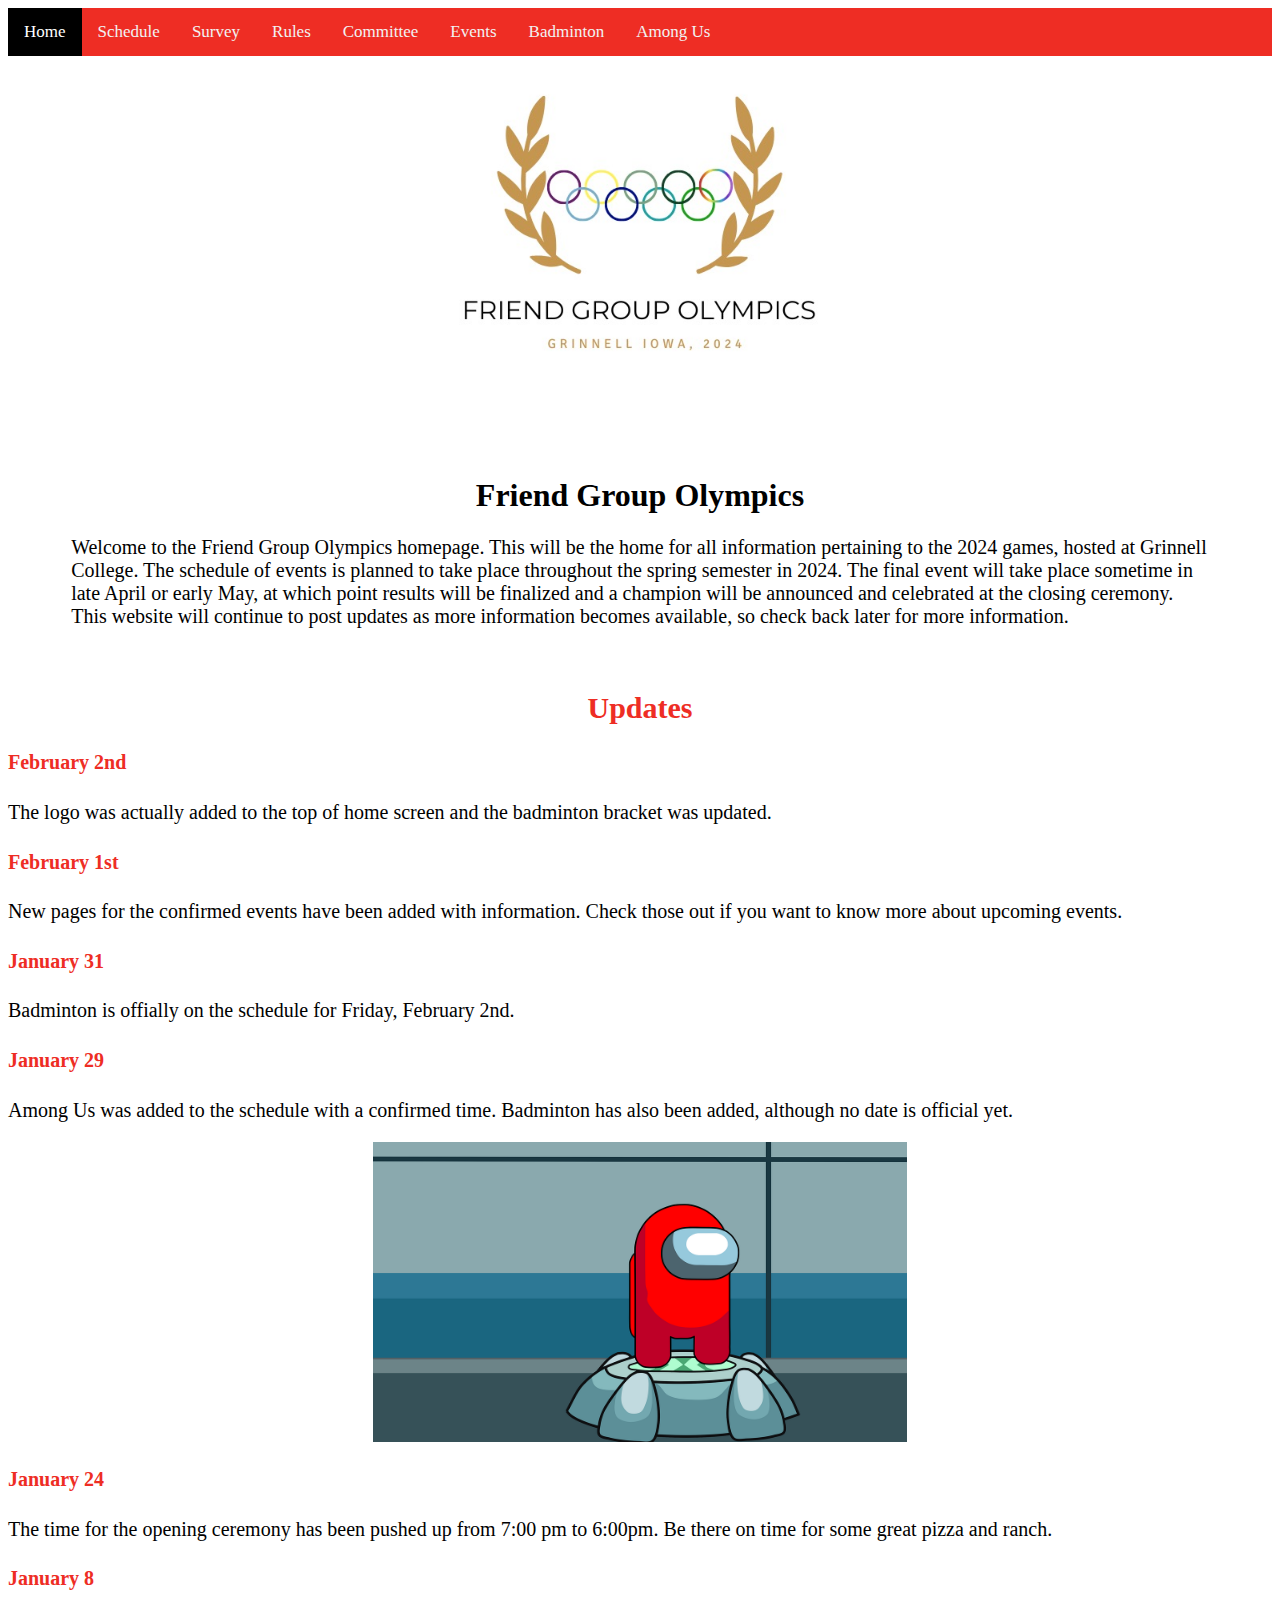
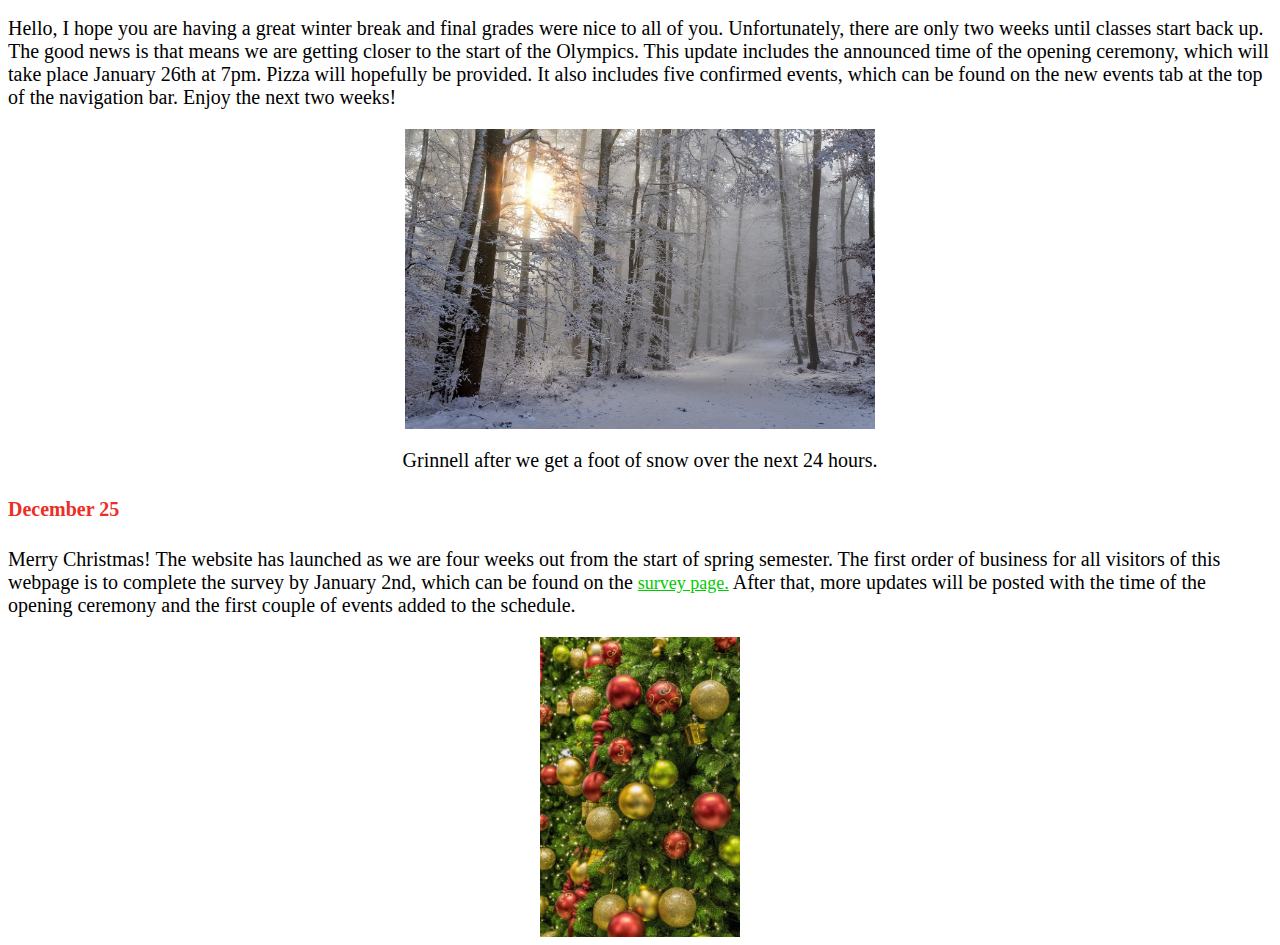
==== index.html @ 931e22ac "Add files via upload" ====
<!DOCTYPE html>
<html>
<head>
<title>Friend Group Olympics</title>
<link rel="stylesheet" type="text/css" href="style.css">

</head>
<!--Nav Bar-->
<div class="navbar">
<a class="active" href="index.html">Home</a>
<a href="schedule.html">Schedule</a>
<a href="survey.html">Survey</a>
<a href="rules.html">Rules</a>
<a href="committee.html">Committee</a>
<a href="events.html">Events</a>
<a href="badminton.html">Badminton</a>
<a href="amongus.html">Among Us</a>
</div>

<body>
<div class="mainbody">
<!--Index Intro-->
    <div class="imageindex"><img id="olympic" src="olympiclogo.JPEG"</div>
    <h1 class="pgtitle">Friend Group Olympics</h1>
    <div class="maintext"> 
        <p>Welcome to the Friend Group Olympics homepage. This will be the home for all information pertaining
        to the 2024 games, hosted at Grinnell College. The schedule of events is planned to take place throughout the spring
        semester in 2024. The final event will take place sometime in late April or early May, at which point results will be 
        finalized and a champion will be announced and celebrated at the closing ceremony. This website will continue to post 
        updates as more information becomes available, so check back later for more information.</p>
    </div>
    <br>
    <!--Excitement Button-->
    <!--<h5>Are you excited for the Olympics?</h5>
    <button class="yn" onclick=yesfunction()>Yes</button>
    <button class="yn" onclick=nofunction()>No</button>
    <img id="imgbutton" class="imgbutton" src="question.png">
    <br>-->
    <script src="script.js"></script>
<!--Everything below this will receive continuous updates-->
    <h2>Updates</h2>
    <h4>February 2nd</h4>
    <p>The logo was actually added to the top of home screen and the badminton bracket was updated.</p>
    <h4>February 1st</h4>
    <p>New pages for the confirmed events have been added with information. Check those out if you want to know more about upcoming events.</p>
    <h4>January 31</h4>
    <p>Badminton is offially on the schedule for Friday, February 2nd. 
    <h4>January 29</h4>
    <p>Among Us was added to the schedule with a confirmed time. Badminton has also been added, although no date is official yet. </p>
    <img src="amongus.png" class="update">
    <h4>January 24</h4>
    <p>The time for the opening ceremony has been pushed up from 7:00 pm to 6:00pm. Be there on time for some great pizza and ranch.</p>
    
    <h4>January 8</h4>
    <p>
        Hello, I hope you are having a great winter break and final grades were nice to all of you. Unfortunately, there are 
        only two weeks until classes start back up. The good news is that means we are getting closer to the start of the
        Olympics. This update includes the announced time of the opening ceremony, which will take place January 26th at 
        7pm. Pizza will hopefully be provided. It also includes five confirmed events, which can be found on the new events tab at the top of the navigation
        bar. Enjoy the next two weeks!
    </p>
    <img src="winter.jpg" class="update">
    <p class="center">Grinnell after we get a foot of snow over the next 24 hours.</p>
<h4>December 25</h4>
    <p>Merry Christmas! The website has launched as we are four weeks out from the start of spring semester. The first order of
    business for all visitors of this webpage is to complete the survey by January 2nd, which can be found on the 
    <a class="text" href="survey.html">survey page.</a> After that, more updates will be posted with the time of the 
    opening ceremony and the first couple of events added to the schedule.</p>
    <img src="christmas.jpg" class="update">
    
</body>
</html>
---- style.css ----
.navbar {
    background-color: #EE2D24;
    overflow: hidden;
  }
  
  /* Style the links inside the navigation bar */
  .navbar a {
    float: left;
    color: #f2f2f2;
    text-align: center;
    padding: 14px 16px;
    text-decoration: none;
    font-size: 17px;
  }
  
  /* Change the color of links on hover */
  .navbar a:hover {
    background-color: #ddd;
    color: black;
  }
  
  /* Add a color to the active/current link */
  .navbar a.active {
    background-color: #000;
    color: white;
  }  

  /* Format main paragraph text */
  p   {
    text-align: left;
    font-size: 20px;
  }
  /* Format page headings */
  h1    {
    text-align: center;
  }
/* Format rule subheadings */
h3   {
    text-align: left;
    color:#EE2D24;
    font-size: 20px;
  }
/* format photo on committee page*/
#presphoto  {
    height: 400px;
    width:auto;
    align-content: center;
}
/* format all main subheaders*/
h2   {
    text-align: center;
    color:#EE2D24;
    text-emphasis: bold;
    font-size: 30px;
  }
/* format all update date headings */
h4   {
    text-align: left;
    color:#EE2D24;
    text-emphasis: none;
    font-size: 20px;
  }

ul    {
    font-size: 18px;
}
img.update   {
    margin-left: auto;
    margin-right: auto;
    height:300px;
    display: block;
}
iframe.survey   {
    margin-left: auto;
    margin-right: auto;
    display: block;
}
a.text  {
    font-size: 18px;
    color:#0C0
}
h5  {
    font-size: 18px;
}
img.imgbutton   {
    height:200px;
    margin-left: auto;
    margin-right: auto;
    display: block;
}

#olympic {
    height:400px;  
    display:block;
    margin:auto;
}
div.maintext    {
    text-align: center;
    padding-left: 5%;
    padding-right: 5%;
    font-size: 20px
}
div.body    {
    display: flex;
  align-items: center;
  justify-content: center
}
a    {
    color:blue;
}
button.yn    {
    font-size:16px;
    padding:14px 20px;
    appearance:none;
}
#scheduletb {
  border: 1px solid;
}
tr  {
  border: 1px;
  padding: 4px;
}
td  {
  border: 1px;
  padding: 4px;
}
th  {
  border: 1px;
  padding: 4px;
}
tr.odd {
  background-color: #EE2D24;
}
tr.even  {
  background-color: #ddd;
}
.center  {
  text-align: center;
}
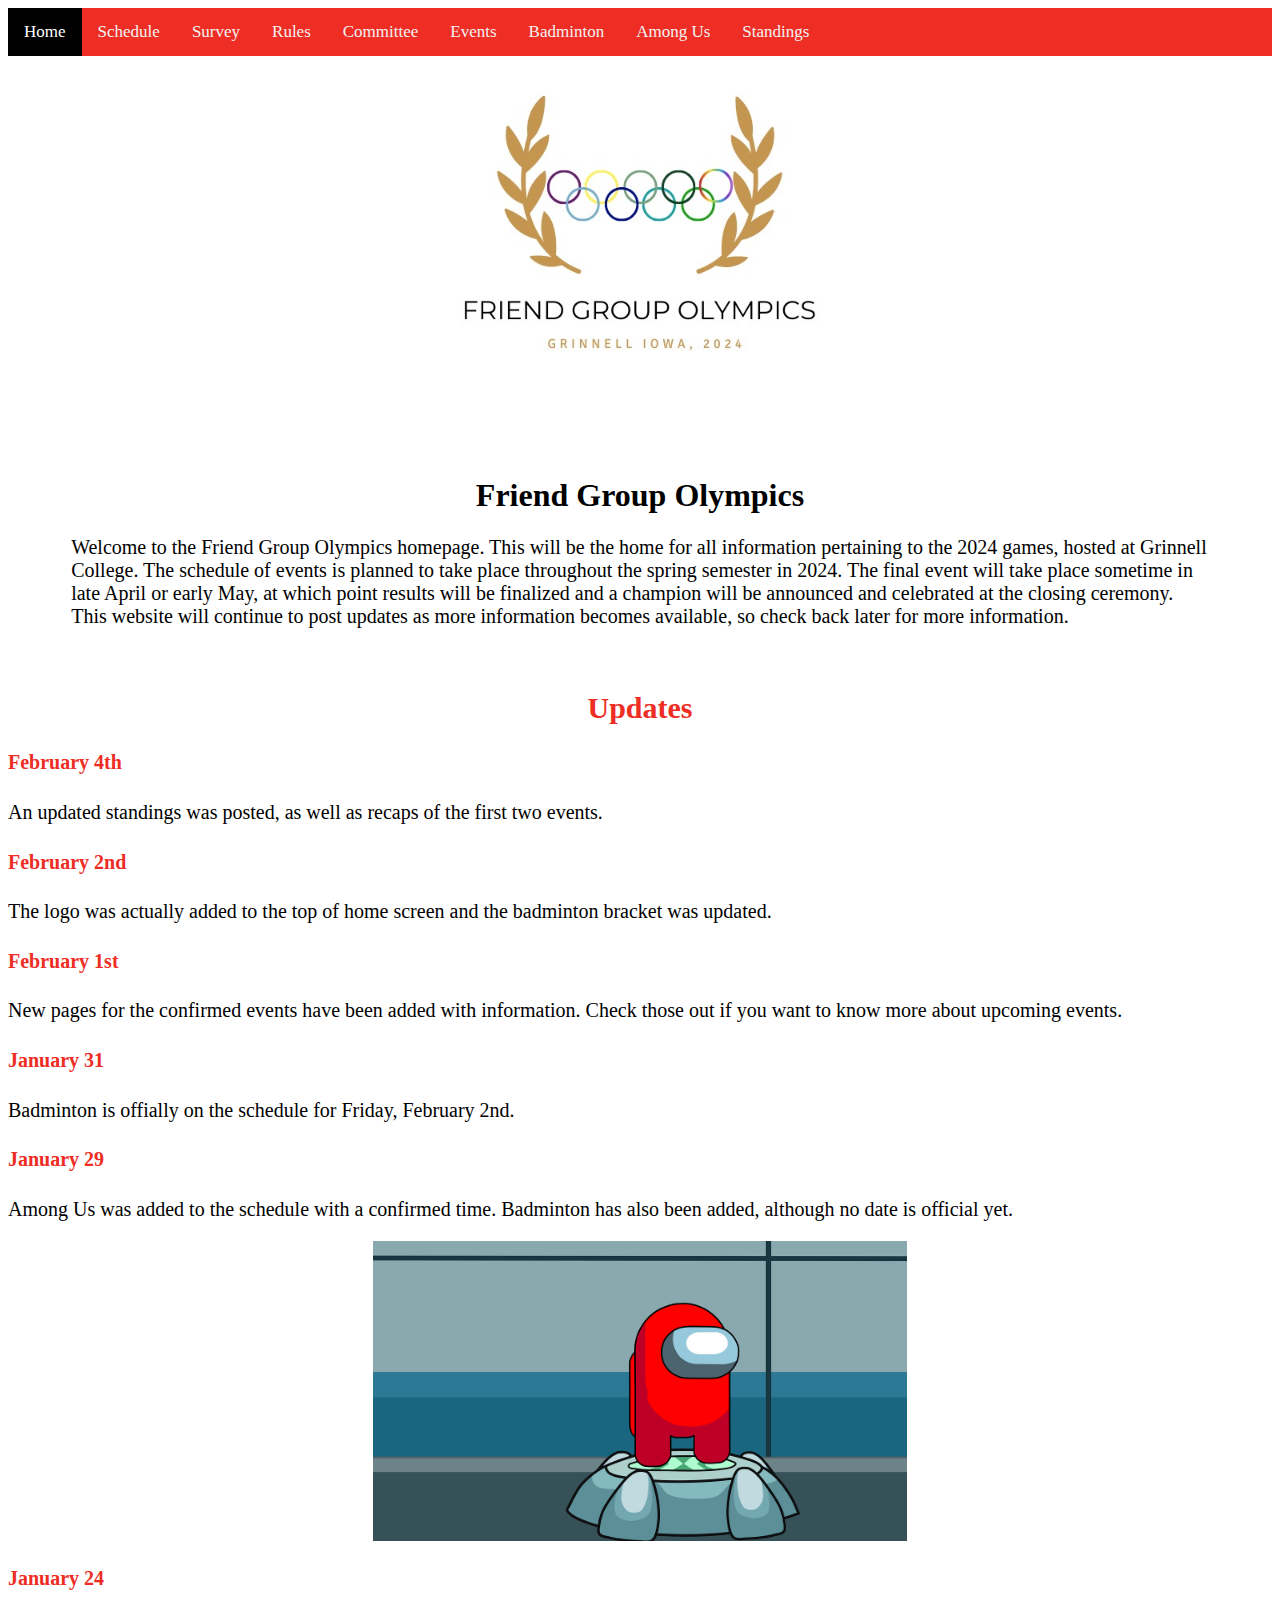
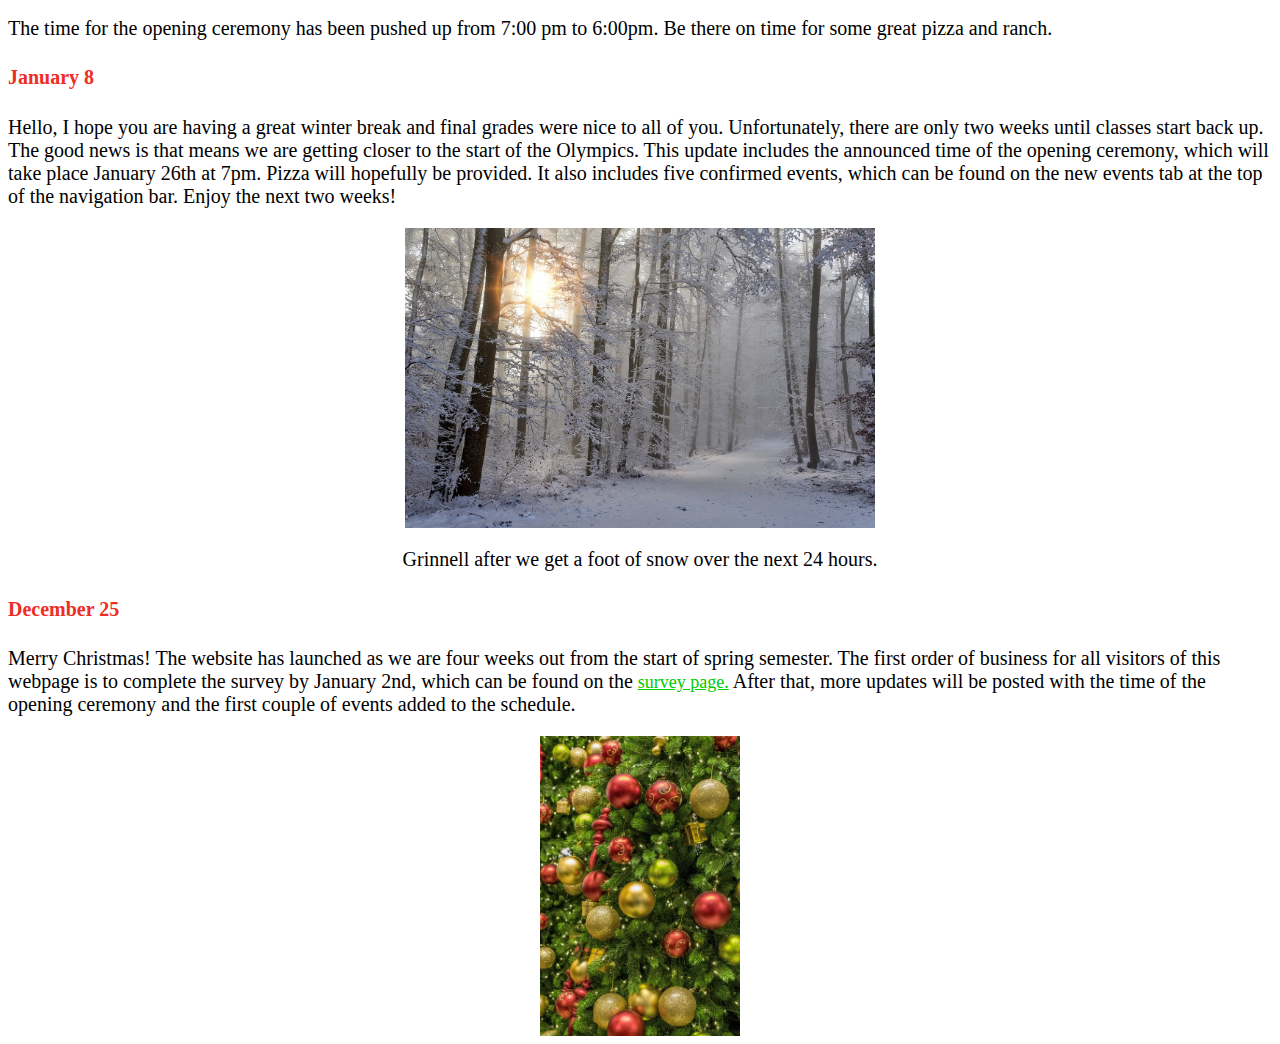
==== commit 92e47fd0: "Add files via upload" ====
--- a/index.html
+++ b/index.html
@@ -15,6 +15,7 @@
 <a href="events.html">Events</a>
 <a href="badminton.html">Badminton</a>
 <a href="amongus.html">Among Us</a>
+<a href="results.html">Standings</a>
 </div>
 
 <body>
@@ -39,6 +40,8 @@
     <script src="script.js"></script>
 <!--Everything below this will receive continuous updates-->
     <h2>Updates</h2>
+    <h4>February 4th</h4>
+    <p>An updated standings was posted, as well as recaps of the first two events.</p>
     <h4>February 2nd</h4>
     <p>The logo was actually added to the top of home screen and the badminton bracket was updated.</p>
     <h4>February 1st</h4>
--- a/style.css
+++ b/style.css
@@ -137,4 +137,9 @@
 .center  {
   text-align: center;
 }
-
+.standings  {
+  height:300px;
+    margin-left: auto;
+    margin-right: auto;
+    display: block;
+}
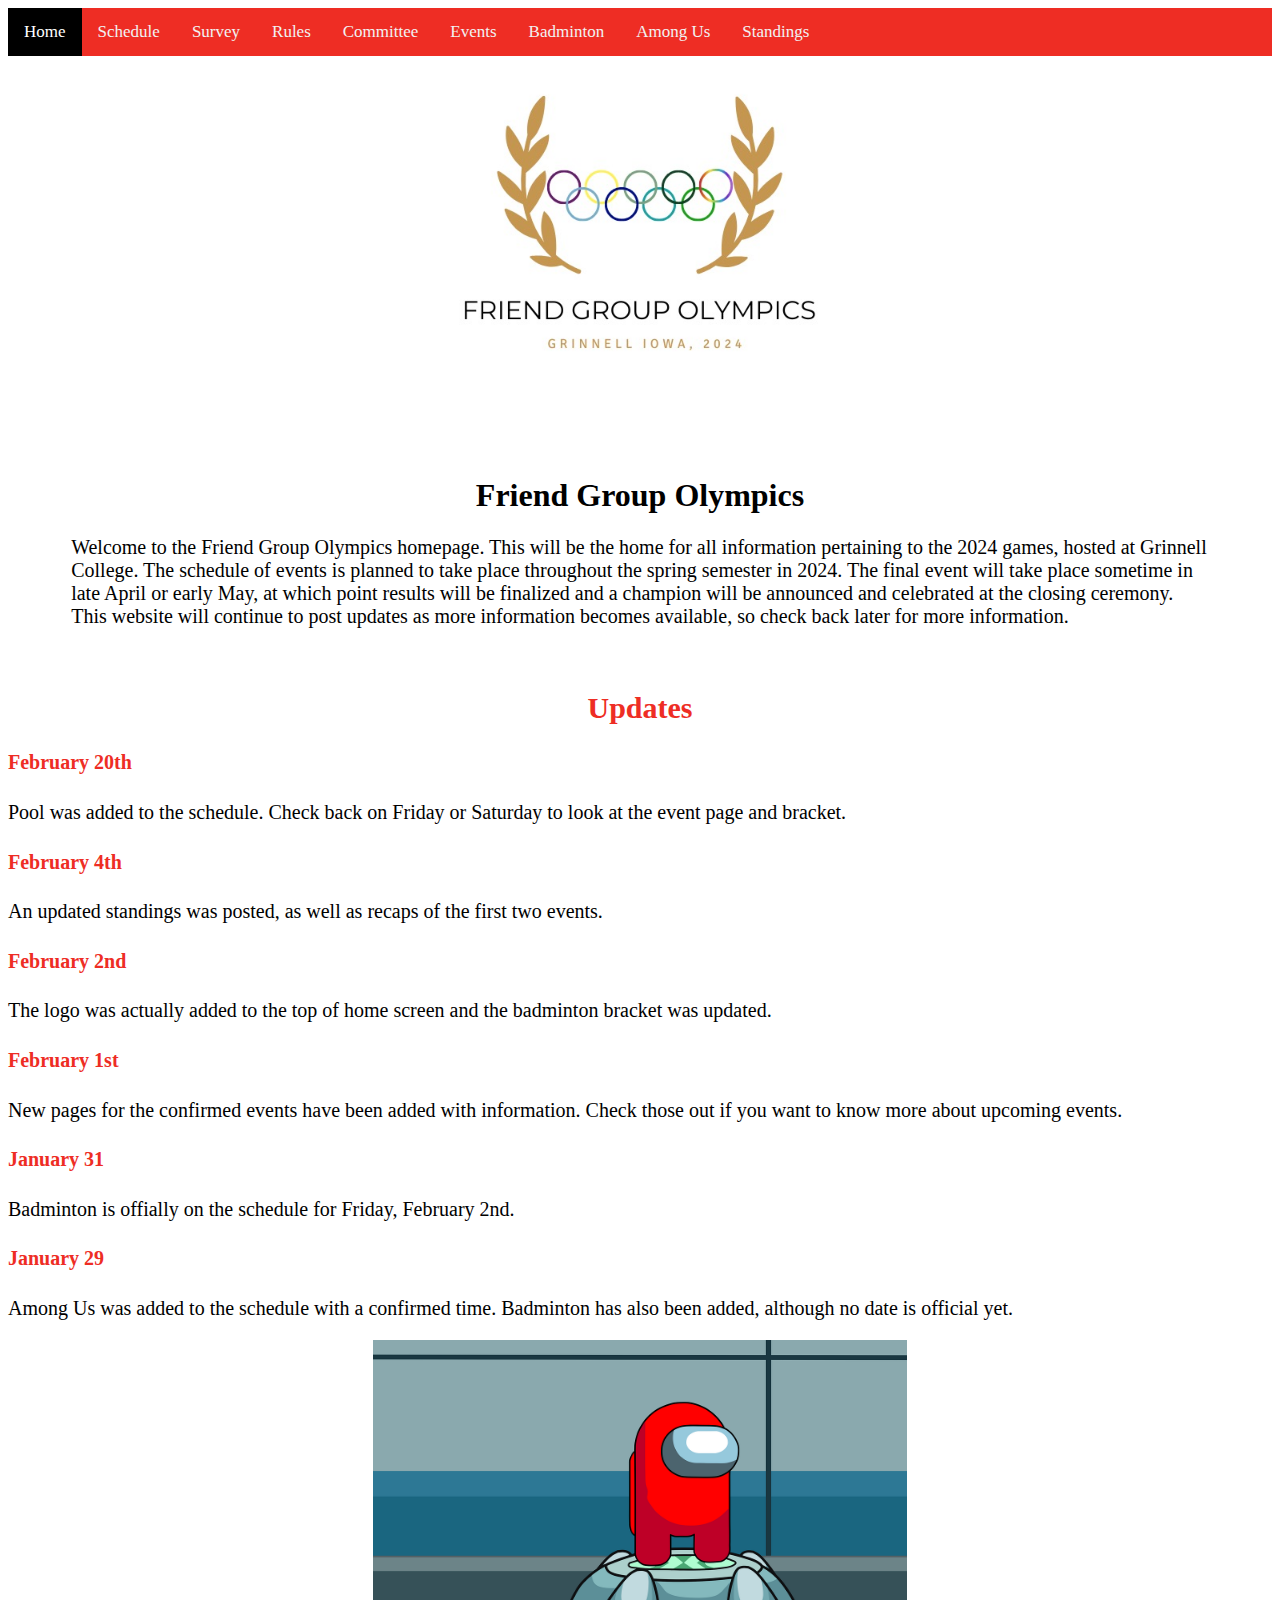
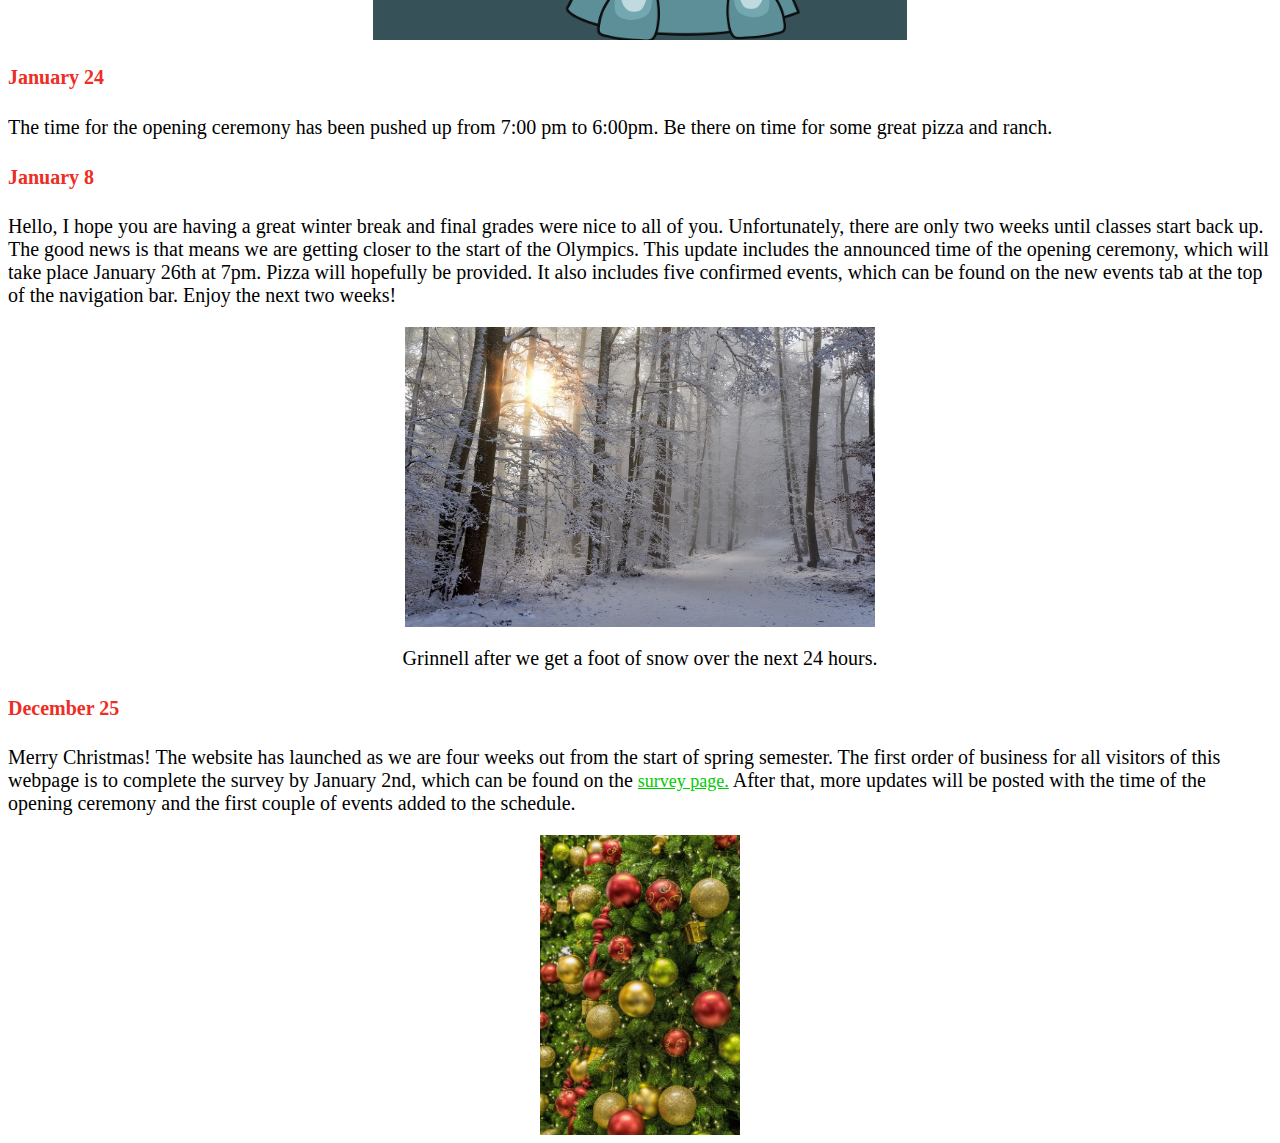
==== commit 81f1942a: "Add files via upload" ====
--- a/index.html
+++ b/index.html
@@ -40,6 +40,9 @@
     <script src="script.js"></script>
 <!--Everything below this will receive continuous updates-->
     <h2>Updates</h2>
+    <h4>February 20th</h4>
+    <p>Pool was added to the schedule. Check back on Friday or Saturday to look at the event
+    page and bracket.</p>
     <h4>February 4th</h4>
     <p>An updated standings was posted, as well as recaps of the first two events.</p>
     <h4>February 2nd</h4>
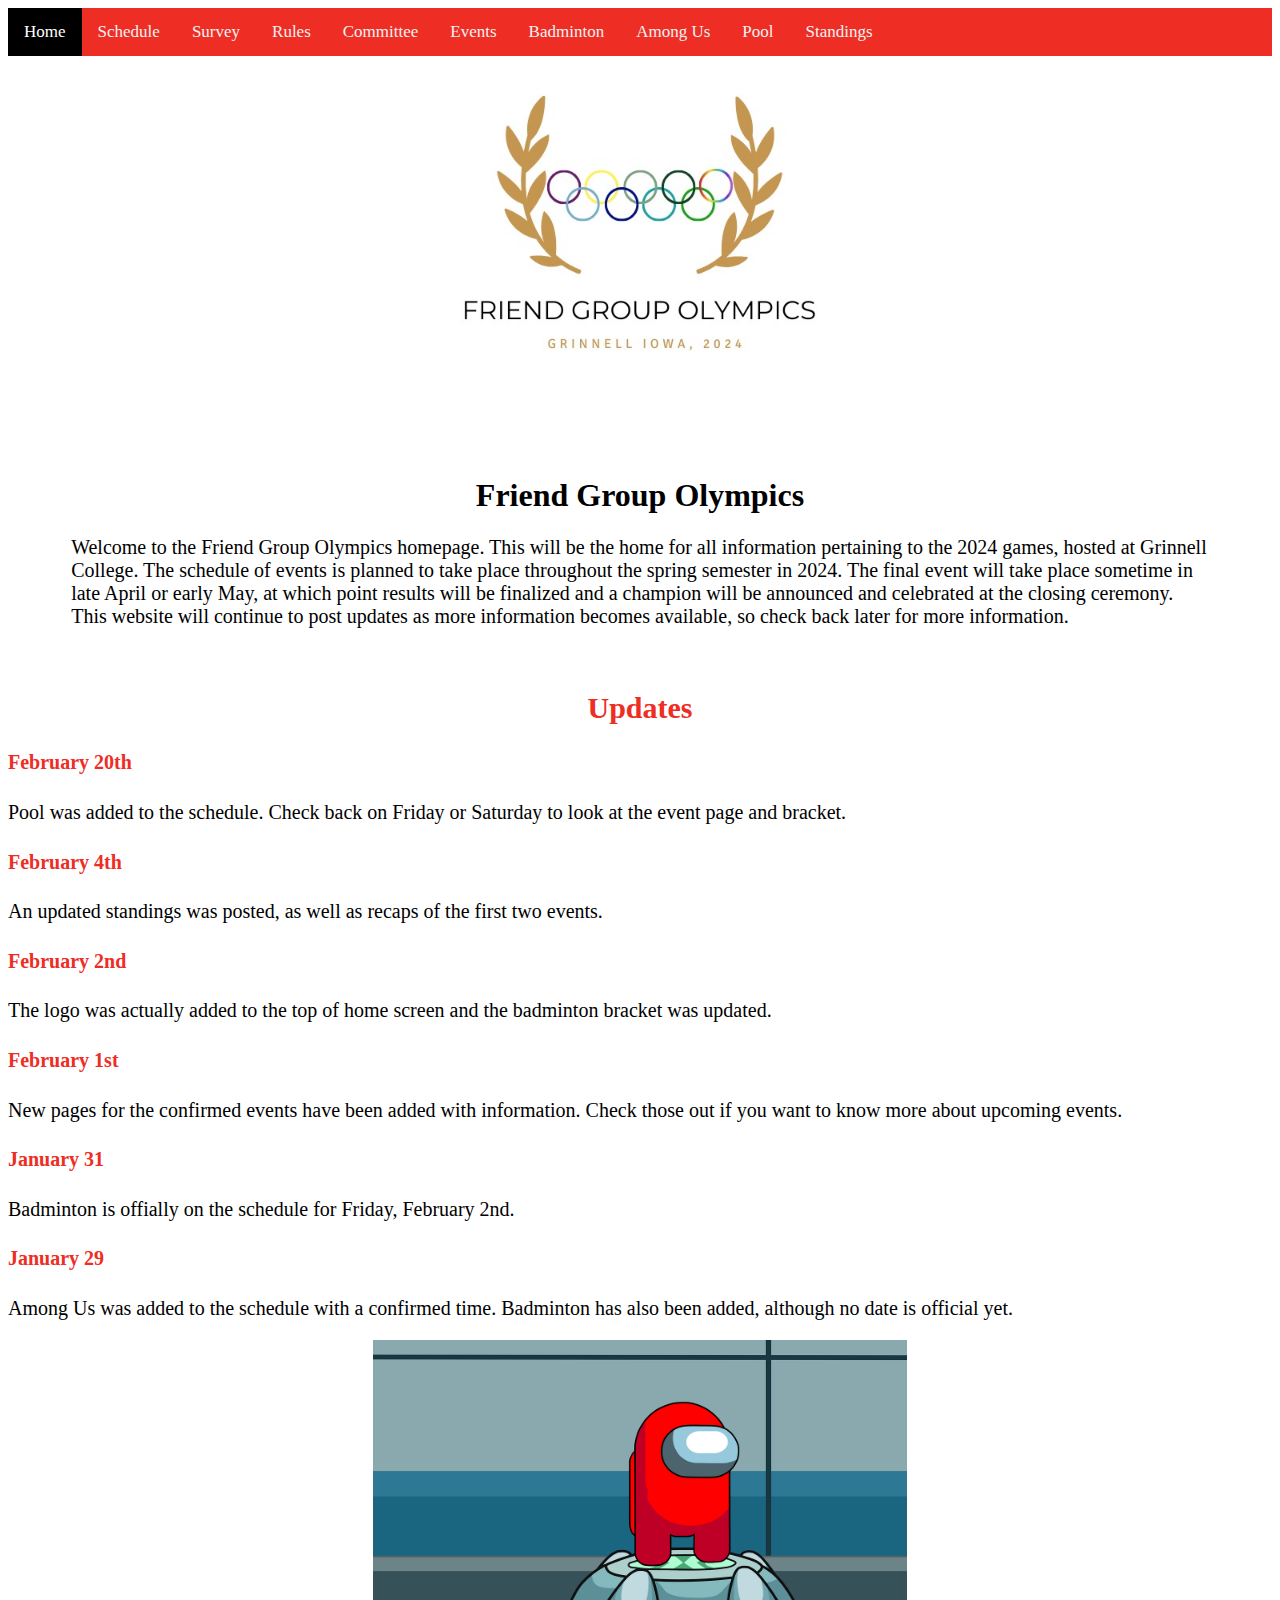
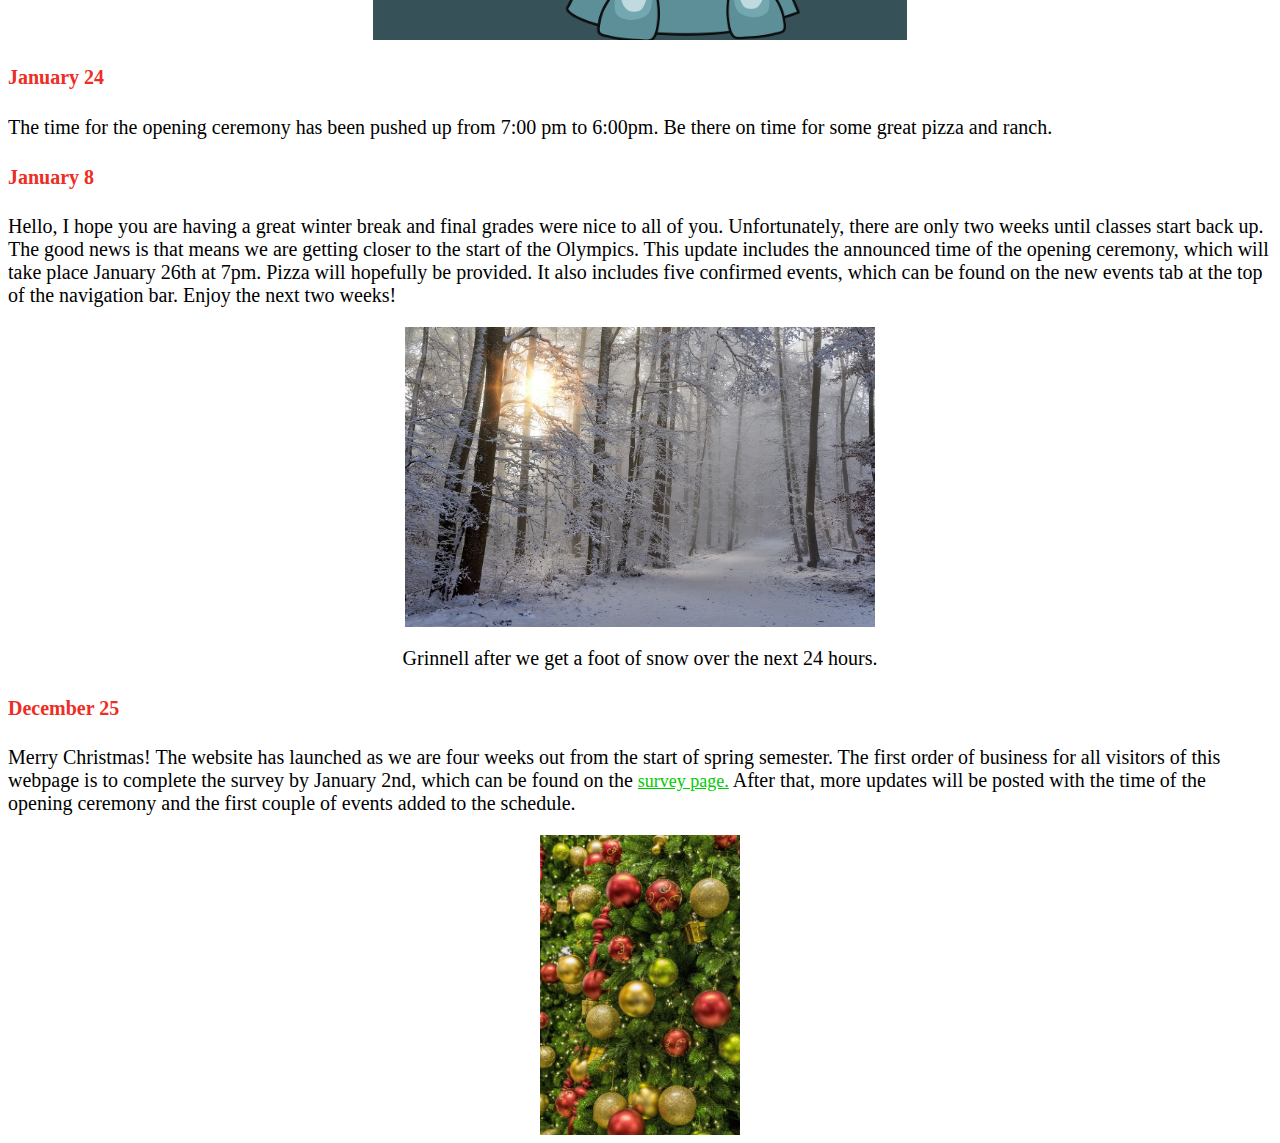
==== commit 72eb6cc5: "Add files via upload" ====
--- a/index.html
+++ b/index.html
@@ -15,7 +15,9 @@
 <a href="events.html">Events</a>
 <a href="badminton.html">Badminton</a>
 <a href="amongus.html">Among Us</a>
+<a href="pool.html">Pool</a>
 <a href="results.html">Standings</a>
+
 </div>
 
 <body>
--- a/style.css
+++ b/style.css
@@ -143,3 +143,6 @@
     margin-right: auto;
     display: block;
 }
+#pool {
+  height: 450px;
+}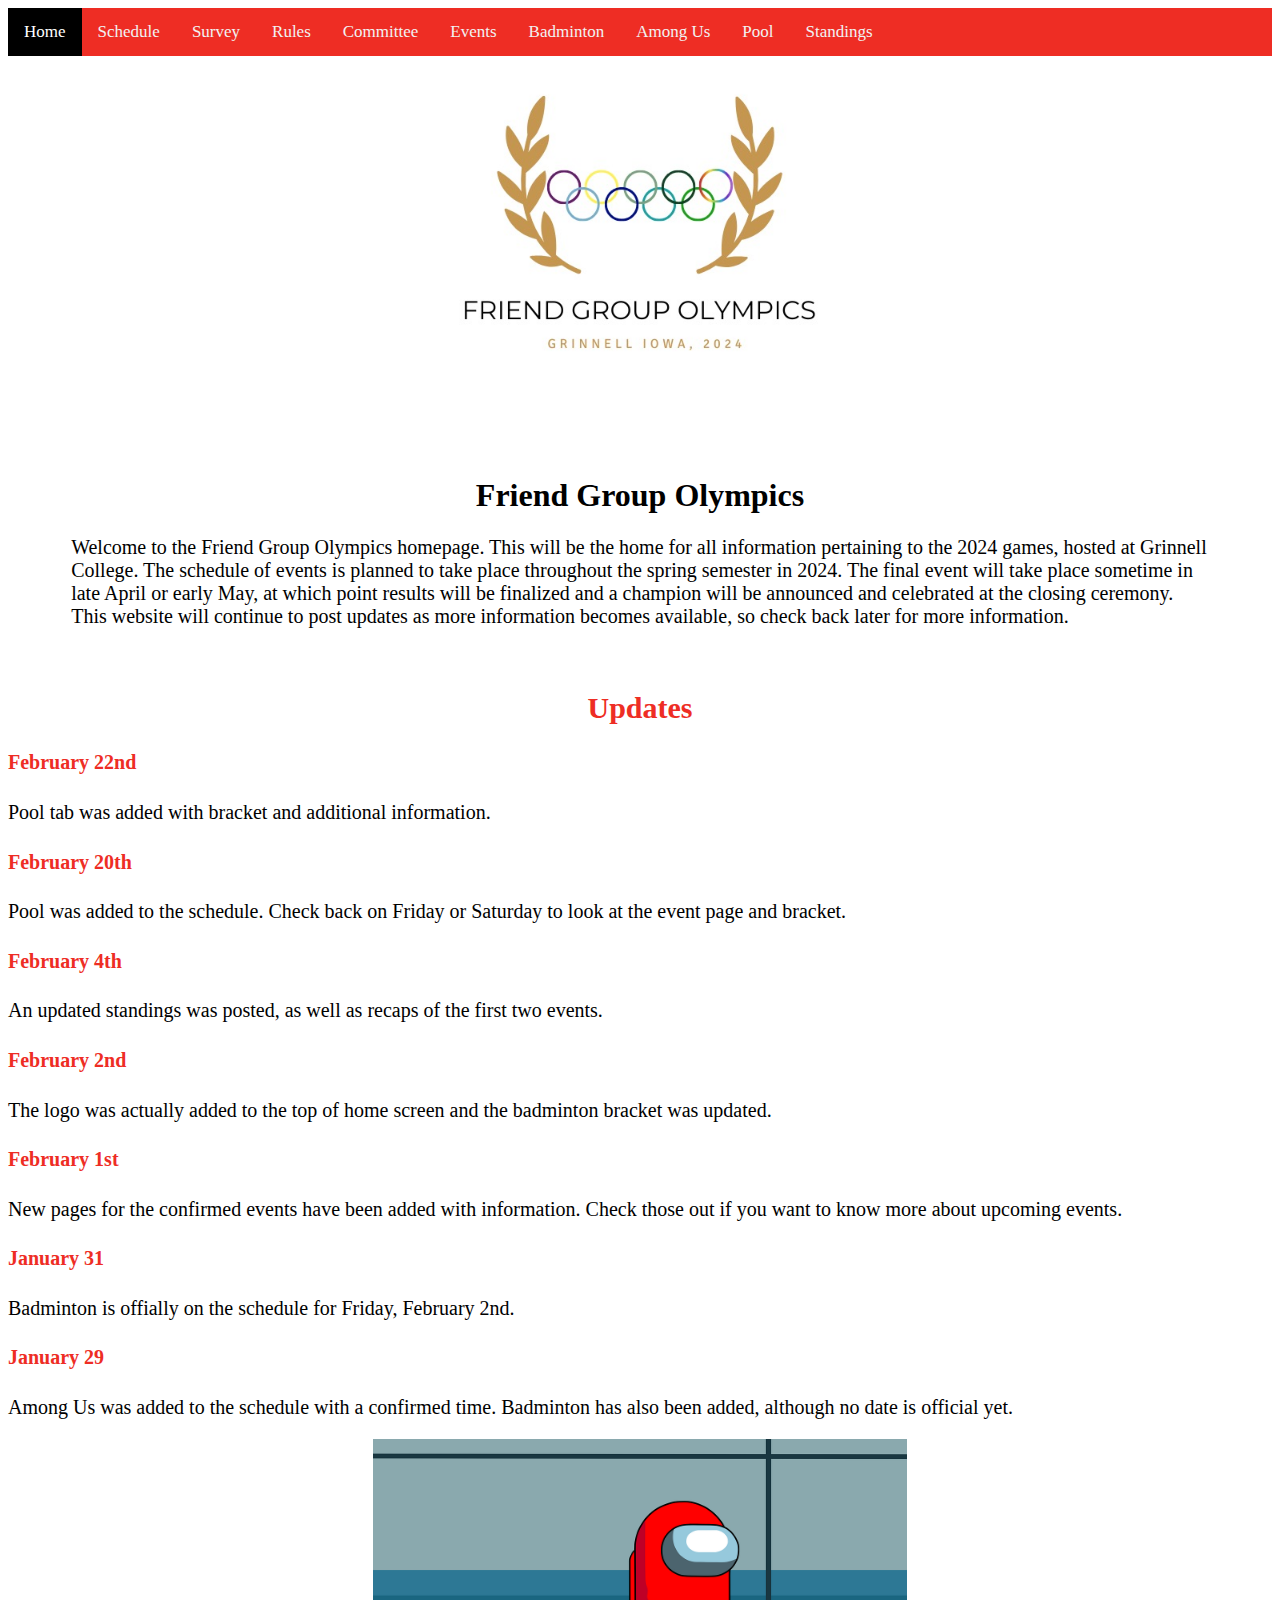
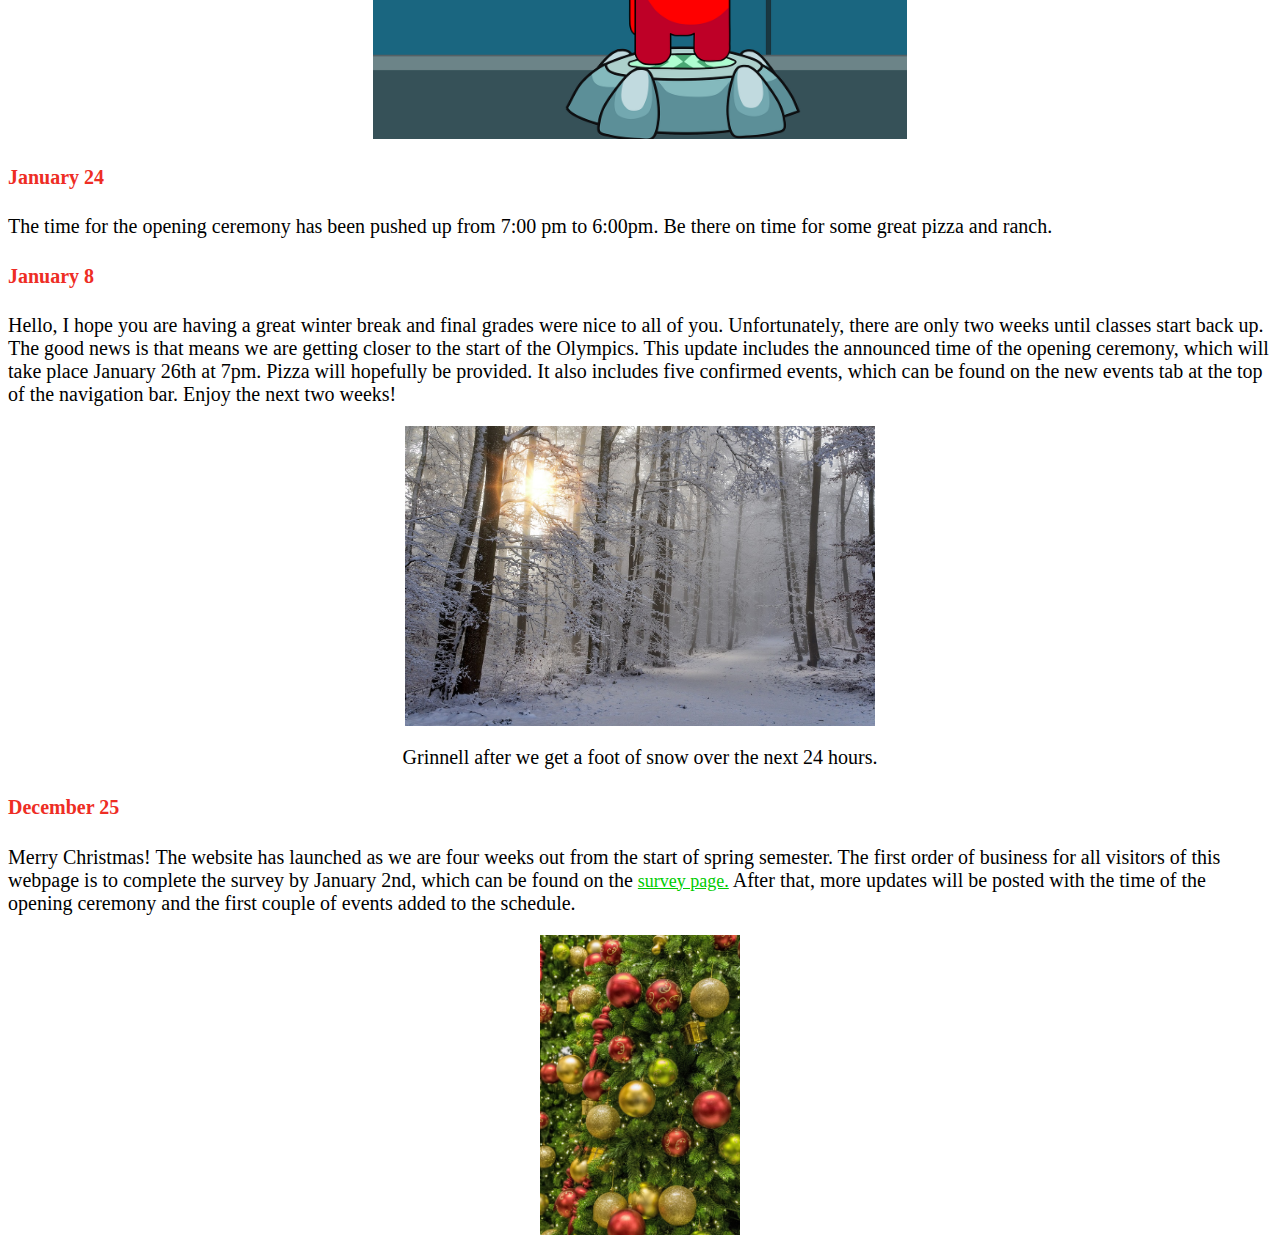
==== commit 441dbd5a: "Add files via upload" ====
--- a/index.html
+++ b/index.html
@@ -42,6 +42,8 @@
     <script src="script.js"></script>
 <!--Everything below this will receive continuous updates-->
     <h2>Updates</h2>
+    <h4>February 22nd</h4>
+    <p>Pool tab was added with bracket and additional information.</p>
     <h4>February 20th</h4>
     <p>Pool was added to the schedule. Check back on Friday or Saturday to look at the event
     page and bracket.</p>
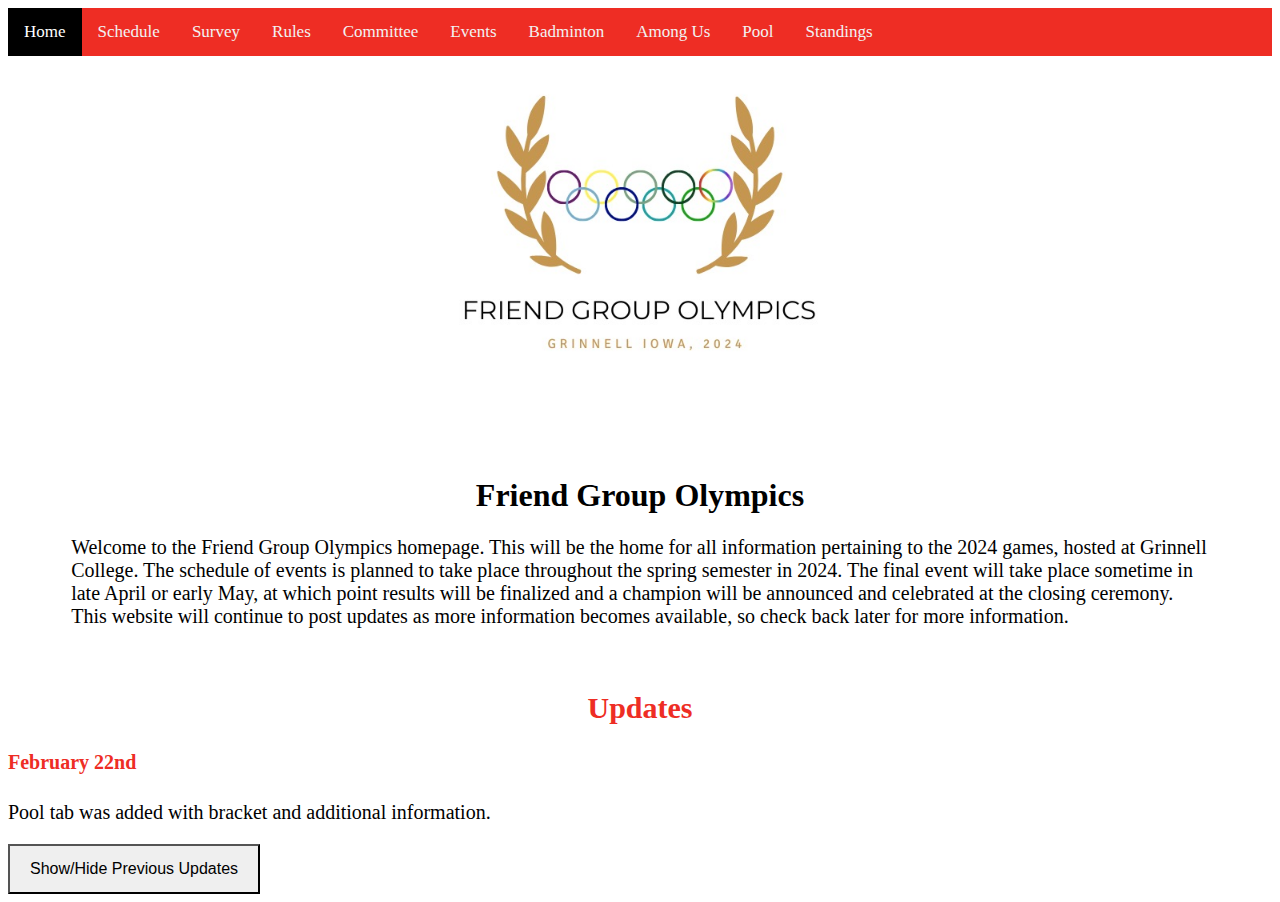
==== commit 21e09c66: "Add files via upload" ====
--- a/index.html
+++ b/index.html
@@ -3,7 +3,7 @@
 <head>
 <title>Friend Group Olympics</title>
 <link rel="stylesheet" type="text/css" href="style.css">
-
+<script src="script.js" defer></script>
 </head>
 <!--Nav Bar-->
 <div class="navbar">
@@ -39,44 +39,47 @@
     <button class="yn" onclick=nofunction()>No</button>
     <img id="imgbutton" class="imgbutton" src="question.png">
     <br>-->
-    <script src="script.js"></script>
 <!--Everything below this will receive continuous updates-->
     <h2>Updates</h2>
     <h4>February 22nd</h4>
     <p>Pool tab was added with bracket and additional information.</p>
-    <h4>February 20th</h4>
-    <p>Pool was added to the schedule. Check back on Friday or Saturday to look at the event
+
+    <button id="updatebutton">Show/Hide Previous Updates</button>
+    
+    <div class="hideupdates" id="hiddenupdates" >
+    <h4 >February 20th</h4>
+    <p >Pool was added to the schedule. Check back on Friday or Saturday to look at the event
     page and bracket.</p>
-    <h4>February 4th</h4>
-    <p>An updated standings was posted, as well as recaps of the first two events.</p>
-    <h4>February 2nd</h4>
-    <p>The logo was actually added to the top of home screen and the badminton bracket was updated.</p>
-    <h4>February 1st</h4>
-    <p>New pages for the confirmed events have been added with information. Check those out if you want to know more about upcoming events.</p>
-    <h4>January 31</h4>
-    <p>Badminton is offially on the schedule for Friday, February 2nd. 
-    <h4>January 29</h4>
-    <p>Among Us was added to the schedule with a confirmed time. Badminton has also been added, although no date is official yet. </p>
-    <img src="amongus.png" class="update">
-    <h4>January 24</h4>
-    <p>The time for the opening ceremony has been pushed up from 7:00 pm to 6:00pm. Be there on time for some great pizza and ranch.</p>
+    <h4 >February 4th</h4>
+    <p >An updated standings was posted, as well as recaps of the first two events.</p>
+    <h4 >February 2nd</h4>
+    <p >The logo was actually added to the top of home screen and the badminton bracket was updated.</p>
+    <h4 >February 1st</h4>
+    <p >New pages for the confirmed events have been added with information. Check those out if you want to know more about upcoming events.</p>
+    <h4 >January 31</h4>
+    <p >Badminton is offially on the schedule for Friday, February 2nd. 
+    <h4 >January 29</h4>
+    <p >Among Us was added to the schedule with a confirmed time. Badminton has also been added, although no date is official yet. </p>
+    <img src="amongus.png" class="update" >
+    <h4 >January 24</h4>
+    <p >The time for the opening ceremony has been pushed up from 7:00 pm to 6:00pm. Be there on time for some great pizza and ranch.</p>
     
-    <h4>January 8</h4>
-    <p>
+    <h4 >January 8</h4>
+    <p >
         Hello, I hope you are having a great winter break and final grades were nice to all of you. Unfortunately, there are 
         only two weeks until classes start back up. The good news is that means we are getting closer to the start of the
         Olympics. This update includes the announced time of the opening ceremony, which will take place January 26th at 
         7pm. Pizza will hopefully be provided. It also includes five confirmed events, which can be found on the new events tab at the top of the navigation
         bar. Enjoy the next two weeks!
     </p>
-    <img src="winter.jpg" class="update">
-    <p class="center">Grinnell after we get a foot of snow over the next 24 hours.</p>
-<h4>December 25</h4>
+    <img src="winter.jpg" class="update" >
+    <p class="center" >Grinnell after we get a foot of snow over the next 24 hours.</p>
+    <h4>December 25</h4>
     <p>Merry Christmas! The website has launched as we are four weeks out from the start of spring semester. The first order of
     business for all visitors of this webpage is to complete the survey by January 2nd, which can be found on the 
     <a class="text" href="survey.html">survey page.</a> After that, more updates will be posted with the time of the 
     opening ceremony and the first couple of events added to the schedule.</p>
     <img src="christmas.jpg" class="update">
-    
+</div>
 </body>
 </html>
--- a/style.css
+++ b/style.css
@@ -145,4 +145,14 @@
 }
 #pool {
   height: 450px;
+}
+
+.hideupdates  {
+  display:none;
+}
+
+#updatebutton    {
+  font-size:16px;
+  padding:14px 20px;
+  appearance:none;
 }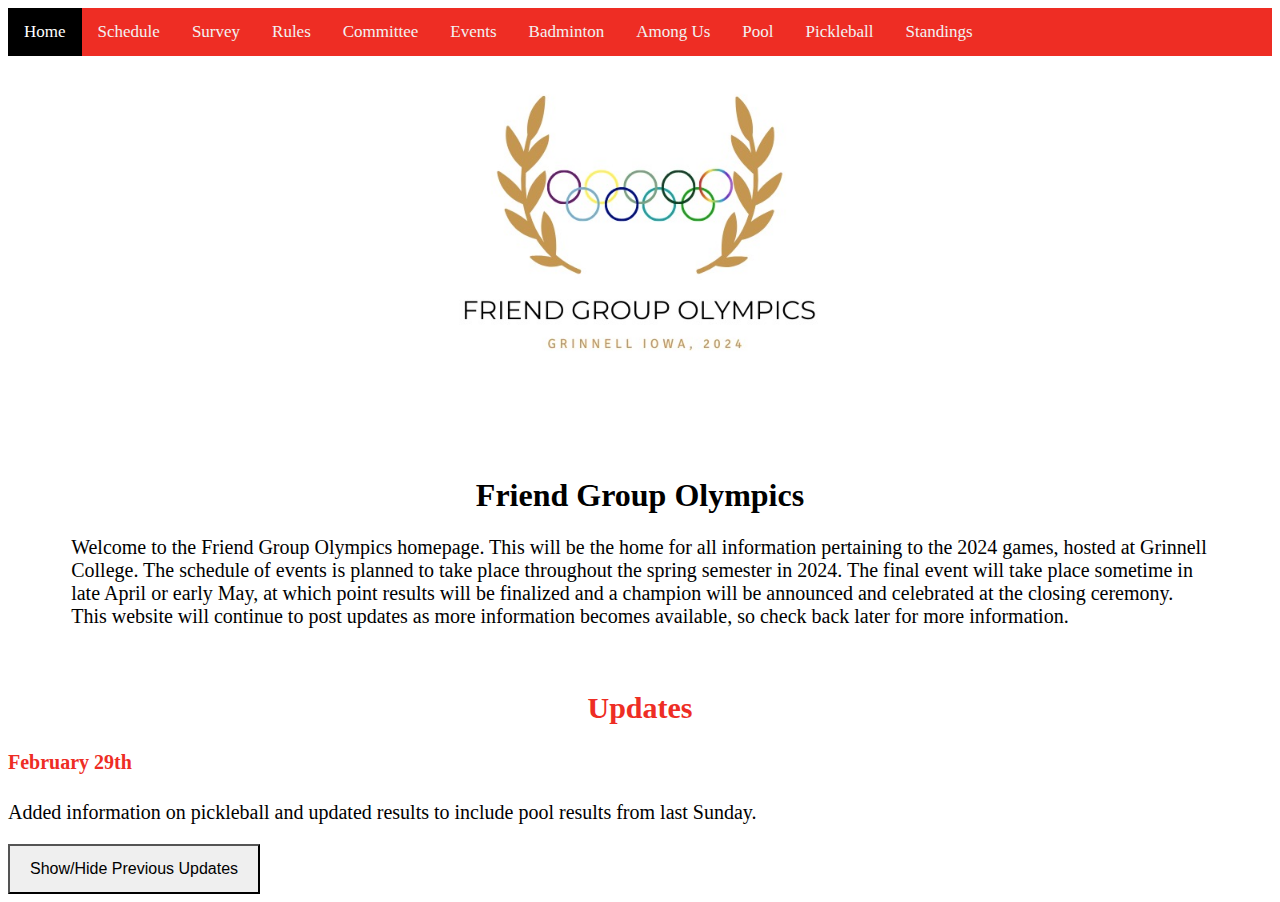
==== commit 588ec44c: "Add files via upload" ====
--- a/index.html
+++ b/index.html
@@ -16,6 +16,7 @@
 <a href="badminton.html">Badminton</a>
 <a href="amongus.html">Among Us</a>
 <a href="pool.html">Pool</a>
+<a href="pickleball.html">Pickleball</a>
 <a href="results.html">Standings</a>
 
 </div>
@@ -41,12 +42,18 @@
     <br>-->
 <!--Everything below this will receive continuous updates-->
     <h2>Updates</h2>
-    <h4>February 22nd</h4>
-    <p>Pool tab was added with bracket and additional information.</p>
+
+    <h4>February 29th</h4>
+    <p>Added information on pickleball and updated results to include pool results from last Sunday.</p>
+
 
     <button id="updatebutton">Show/Hide Previous Updates</button>
     
     <div class="hideupdates" id="hiddenupdates" >
+    
+    <h4>February 22nd</h4>
+    <p>Pool tab was added with bracket and additional information.</p>
+    
     <h4 >February 20th</h4>
     <p >Pool was added to the schedule. Check back on Friday or Saturday to look at the event
     page and bracket.</p>
--- a/style.css
+++ b/style.css
@@ -60,7 +60,10 @@
     text-emphasis: none;
     font-size: 20px;
   }
-
+  
+ #pickleballimg {
+    height:200x;
+  }
 ul    {
     font-size: 18px;
 }
@@ -146,7 +149,6 @@
 #pool {
   height: 450px;
 }
-
 .hideupdates  {
   display:none;
 }
@@ -155,4 +157,4 @@
   font-size:16px;
   padding:14px 20px;
   appearance:none;
-}+}
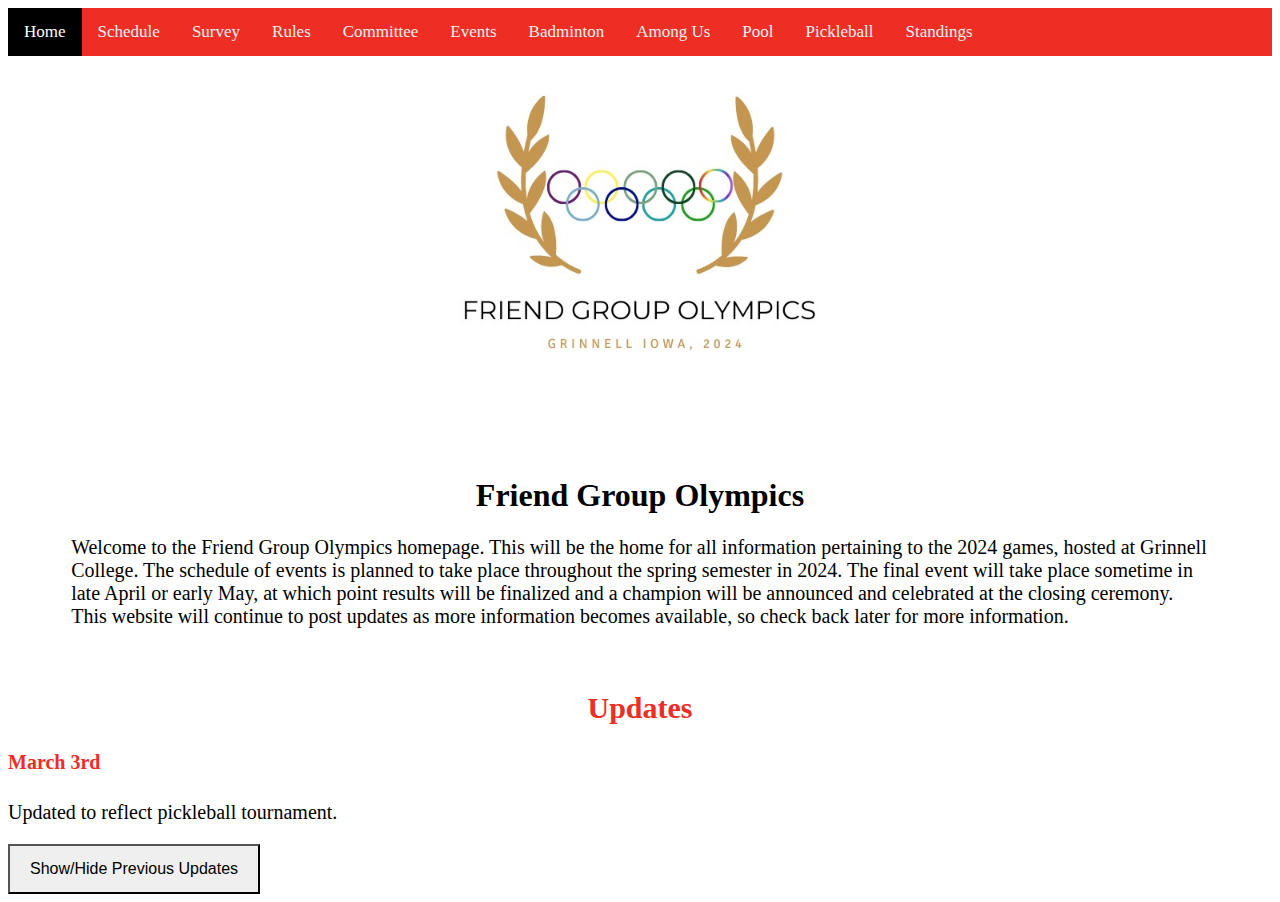
==== commit 9fa8c5b4: "Add files via upload" ====
--- a/index.html
+++ b/index.html
@@ -43,13 +43,16 @@
 <!--Everything below this will receive continuous updates-->
     <h2>Updates</h2>
 
-    <h4>February 29th</h4>
-    <p>Added information on pickleball and updated results to include pool results from last Sunday.</p>
-
+    <h4>March 3rd</h4>
+    <p>Updated to reflect pickleball tournament. </p>
 
     <button id="updatebutton">Show/Hide Previous Updates</button>
     
     <div class="hideupdates" id="hiddenupdates" >
+   
+   
+    <h4>February 29th</h4>
+    <p>Added information on pickleball and updated results to include pool results from last Sunday.</p>
     
     <h4>February 22nd</h4>
     <p>Pool tab was added with bracket and additional information.</p>
